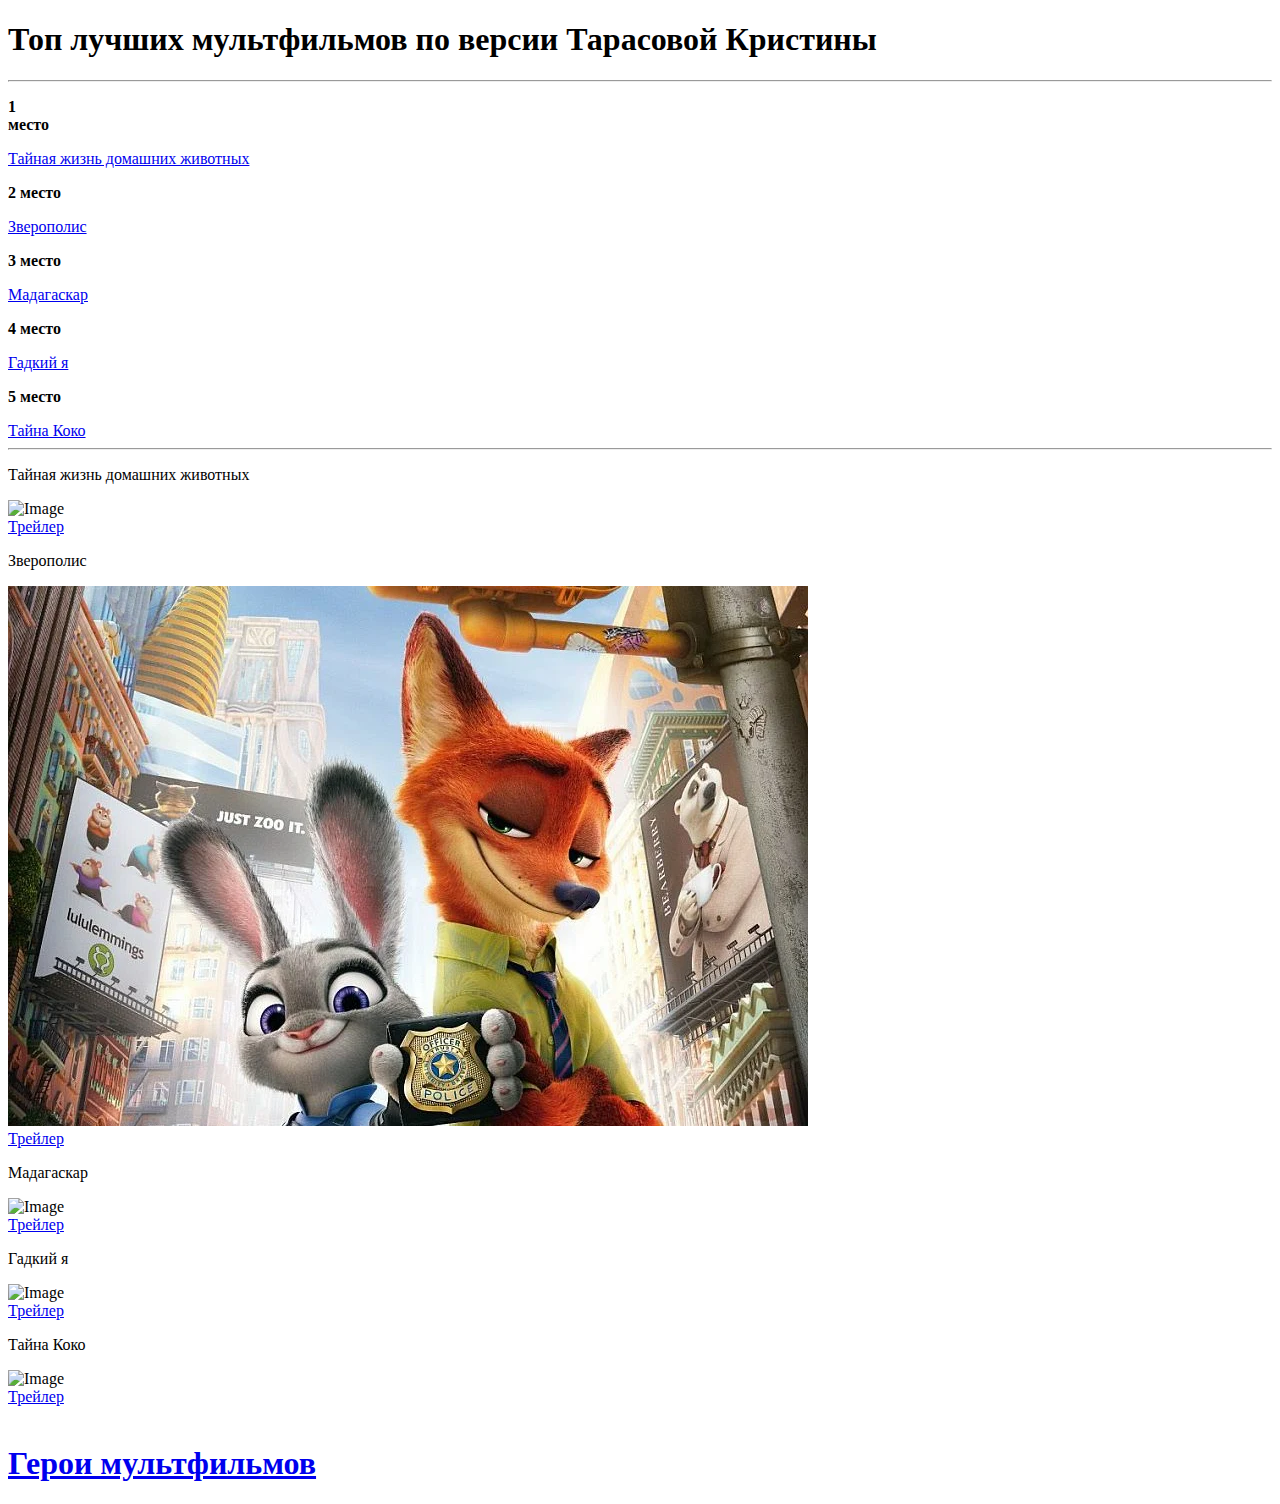
==== src/Index.html @ 0bca4560 "Add Lecture 2" ====
<!DOCTYPE html>
<html lang="en">
<head>
  <meta charset="UTF-8">
  <title>Топ лучших мультфильмов по версии Тарасовой Кристины</title>
  <link href="/.style.css" rel="stylesheet">
</head>
<body>
<h1>Топ лучших мультфильмов по версии Тарасовой Кристины</h1>
<hr>
<p><b>1<br>место</b></p>
<a href = "#Тайная жизнь домашних животных">Тайная жизнь домашних животных</a>
<p><b>2 место</b></p>
<a href ="#Зверополис">Зверополис</a>
<p><b>3 место</b></p>
<a href ="#Мадагаскар">Мадагаскар</a>
<p><b>4 место</b></p>
<a href ="#Гадкий я">Гадкий я</a>
<p><b>5 место</b></p>
<a href ="#Тайна Коко">Тайна Коко</a>
<hr>
<p id ="Тайная жизнь домашних животных">Тайная жизнь домашних животных</p>
<img src="https://thumbs.dfs.ivi.ru/storage3/contents/1/5/37533ebad6a3b5cb98bf11901f8e22.jpg" alt="Image">
<br>
<a target="_blank" href="https://www.youtube.com/watch?v=aTcvtZd9ZV0">Трейлер</a>
<p id = "Зверополис">Зверополис</p>
<img src="./960x540.webp" alt="Image">
<br>
<a target="_blank" href="https://www.youtube.com/watch?v=oqFqf-1NcEc">Трейлер</a>
<p id ="Мадагаскар">Мадагаскар</p>
<img src="https://upload.wikimedia.org/wikipedia/ru/2/28/Madagascar_film.jpg" alt="Image">
<br>
<a target="_blank" href="https://www.youtube.com/watch?v=0-MEbBLAomY">Трейлер</a>
<p id ="Гадкий я">Гадкий я</p>
<img src="https://www.film.ru/sites/default/files/styles/thumb_1024x450/public/trailers_frame/despicable-me-widescreen-wallpaper.jpg" alt="Image">
<br>
<a target="_blank" href="https://www.youtube.com/watch?v=59FVymmqDhA">Трейлер</a>
<p id ="Тайна Коко">Тайна Коко</p>
<img src="https://avatars.mds.yandex.net/get-ott/200035/2a00000168eff6f4136b915c4555f04f597c/678x380" alt="Image">
<br>
<a target="_blank" href="https://www.youtube.com/watch?v=WEdHli4e_Sw">Трейлер</a>
<br>
<br>
<h1><a href="./Headers.html">Герои мультфильмов</a></h1>

</body>
</html>
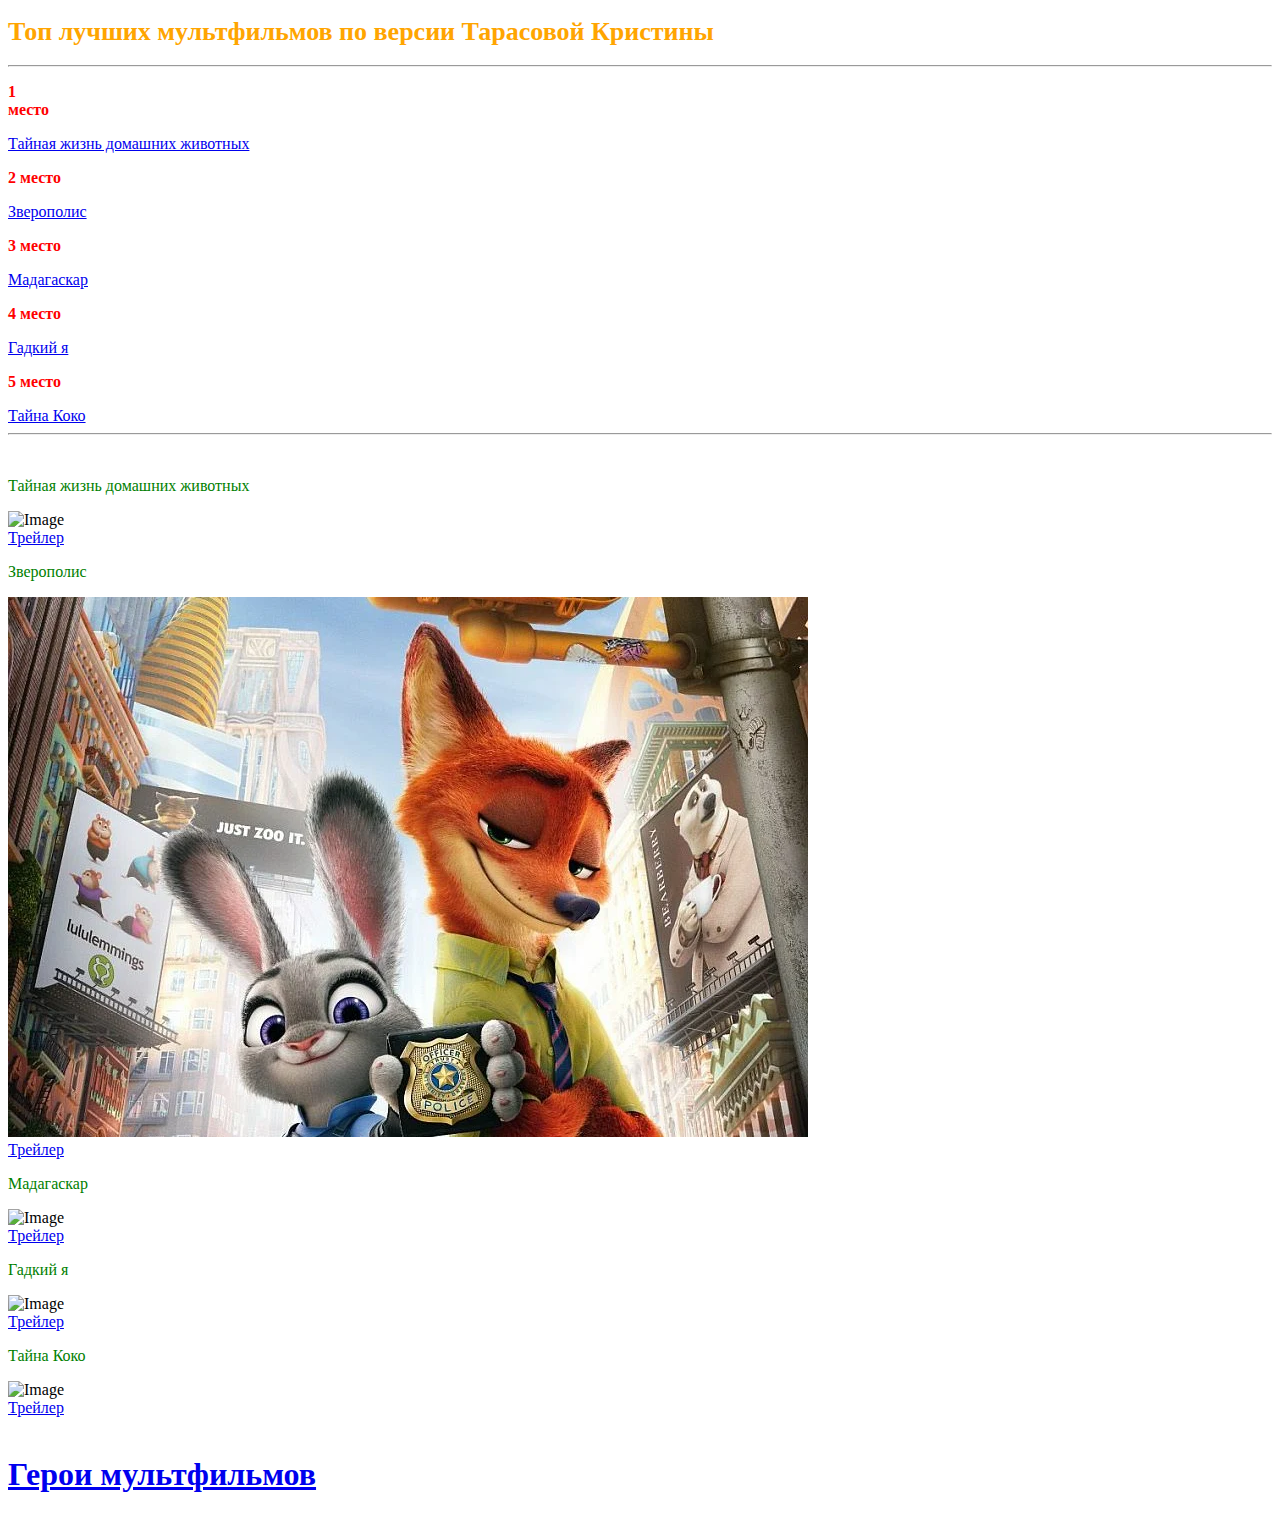
==== commit b255d8a6: "2 Add" ====
--- a/src/Index.html
+++ b/src/Index.html
@@ -3,12 +3,12 @@
 <head>
   <meta charset="UTF-8">
   <title>Топ лучших мультфильмов по версии Тарасовой Кристины</title>
-  <link href="/.style.css" rel="stylesheet">
+  <link href="./style.css" rel="stylesheet">
 </head>
 <body>
-<h1>Топ лучших мультфильмов по версии Тарасовой Кристины</h1>
+<h1 id ="page-header">Топ лучших мультфильмов по версии Тарасовой Кристины</h1>
 <hr>
-<p><b>1<br>место</b></p>
+<div class ="block"><p><b>1<br>место</b></p>
 <a href = "#Тайная жизнь домашних животных">Тайная жизнь домашних животных</a>
 <p><b>2 место</b></p>
 <a href ="#Зверополис">Зверополис</a>
@@ -18,7 +18,9 @@
 <a href ="#Гадкий я">Гадкий я</a>
 <p><b>5 место</b></p>
 <a href ="#Тайна Коко">Тайна Коко</a>
+</div>
 <hr>
+<br>
 <p id ="Тайная жизнь домашних животных">Тайная жизнь домашних животных</p>
 <img src="https://thumbs.dfs.ivi.ru/storage3/contents/1/5/37533ebad6a3b5cb98bf11901f8e22.jpg" alt="Image">
 <br>
@@ -42,6 +44,5 @@
 <br>
 <br>
 <h1><a href="./Headers.html">Герои мультфильмов</a></h1>
-
 </body>
 </html>--- a/src/style.css
+++ b/src/style.css
@@ -0,0 +1,16 @@
+
+p {
+    color: green;
+    font-size: 16px;
+}
+
+#page-header {
+    color: orange;
+    font-size: 26px;
+}
+
+.block p b {
+  color: red;
+  font-size: 16px;
+
+}
